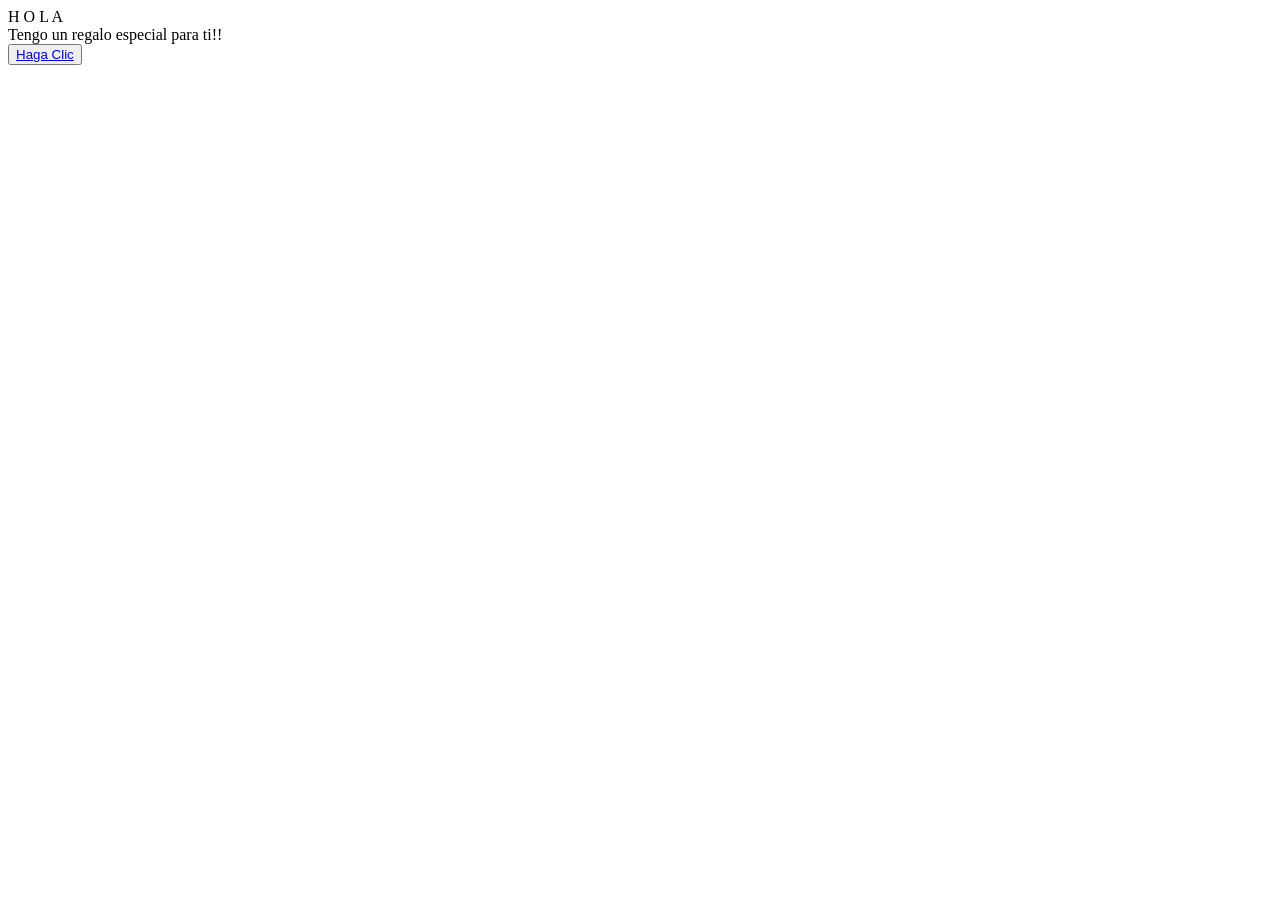
==== index.html @ 30a68bde "Initial commit" ====
<!DOCTYPE html>
<html lang="en">
<head>
    <meta charset="UTF-8">
    <meta http-equiv="X-UA-Compatible" content="IE=edge">
    <meta name="viewport" content="width=device-width, initial-scale=1.0">
    <link rel="stylesheet" href="css/style.css">
    <link rel="icon" href="img/flowers.png" type="image/x-icon">
    <title>FLORES</title>
</head>
<body>
    <div class="greetings">

        <span>H</span>
        <span>O</span>
        <span>L</span>
        <span>A</span>
    </div>
    <div class="greetings">
        <span></span>
        <span></span>
        <span></span>
        <span></span>
        <span></span>
        <span></span>
    </div>
    <div class="description">
        <span>Tengo un regalo especial para ti!!</span>
    </div>
    <div class="button">
        <button>
            <a href="FLORES.html">Haga Clic</a>
        </button>
        
    </div>
</body>
</html>
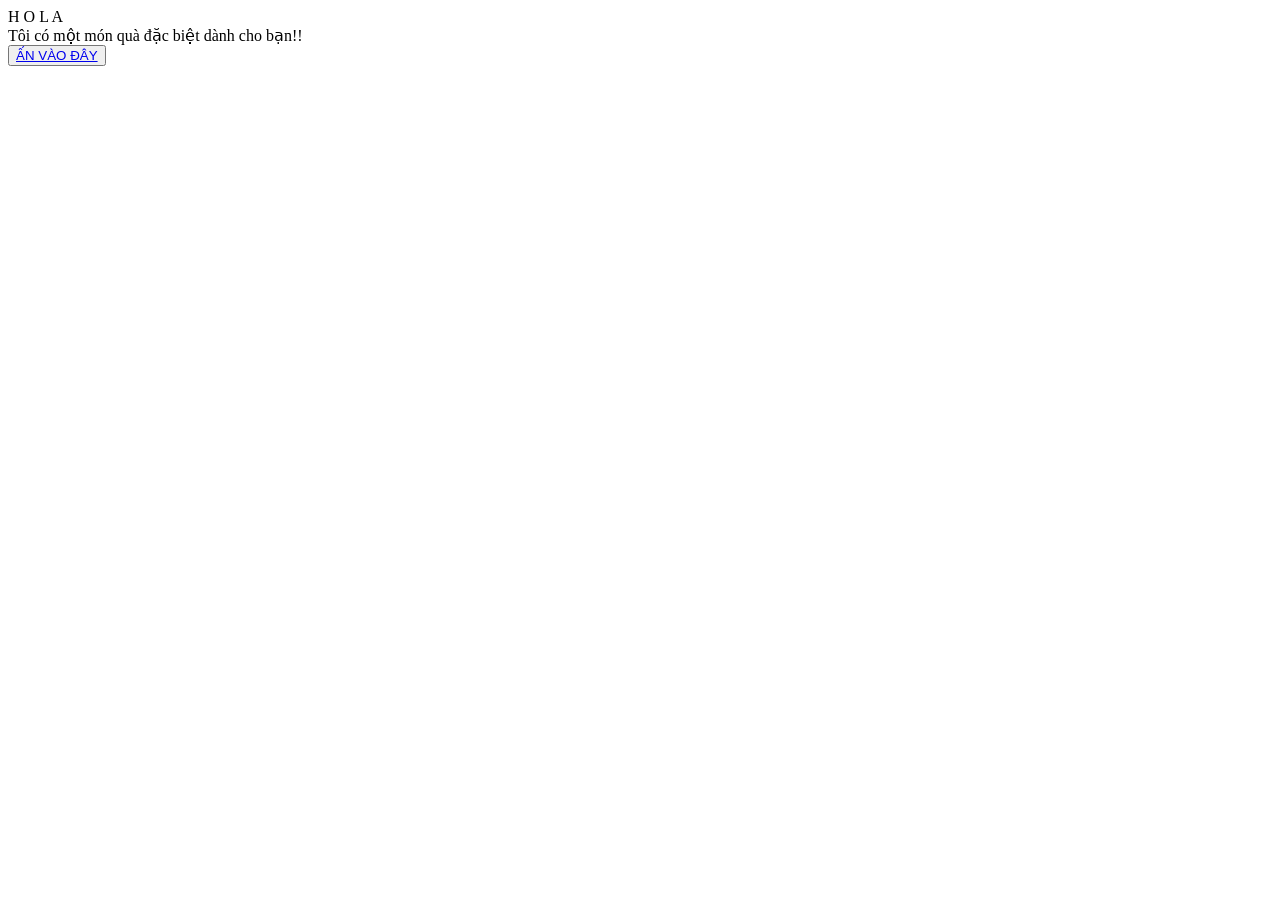
==== commit 0a64a63b: "update index" ====
--- a/index.html
+++ b/index.html
@@ -25,11 +25,11 @@
         <span></span>
     </div>
     <div class="description">
-        <span>Tengo un regalo especial para ti!!</span>
+        <span>Tôi có một món quà đặc biệt dành cho bạn!!</span>
     </div>
     <div class="button">
         <button>
-            <a href="FLORES.html">Haga Clic</a>
+            <a href="FLORES.html">ẤN VÀO ĐÂY</a>
         </button>
         
     </div>
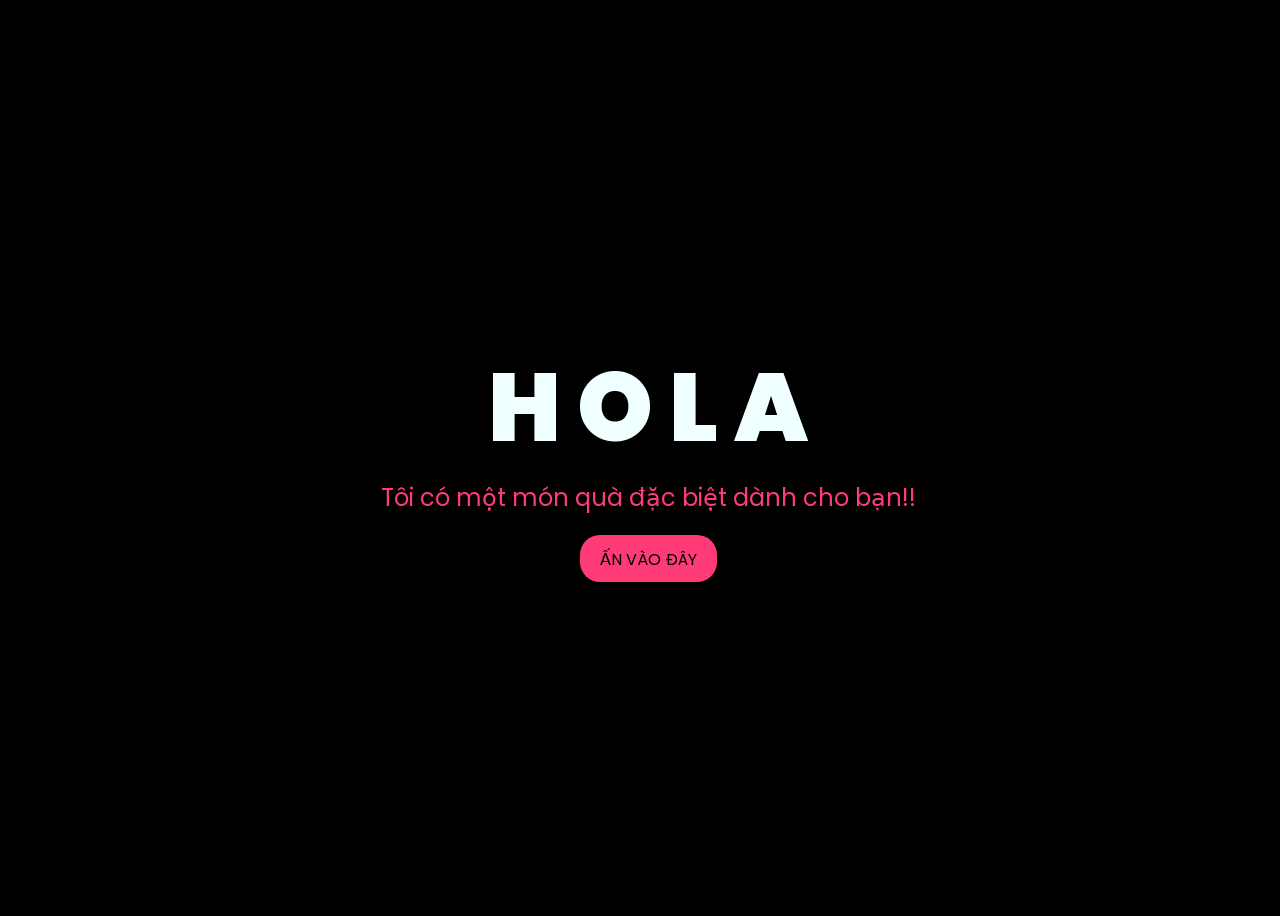
==== commit b306a596: "Update index.html" ====
--- a/index.html
+++ b/index.html
@@ -6,7 +6,7 @@
     <meta name="viewport" content="width=device-width, initial-scale=1.0">
     <link rel="stylesheet" href="css/style.css">
     <link rel="icon" href="img/flowers.png" type="image/x-icon">
-    <title>FLORES</title>
+    <title>CHÚC MỪNG NGÀY 8/3</title>
 </head>
 <body>
     <div class="greetings">
--- a/css/style.css
+++ b/css/style.css
@@ -0,0 +1,100 @@
+@import url('https://fonts.googleapis.com/css2?family=Poppins:wght@400;500;600;700;800;900&display=swap');
+*{
+    font-family: 'Poppins', sans-serif;
+}
+body{
+    color: azure;
+    width: 100%;
+    height: 100vh;
+    display: flex;
+    flex-direction: column;
+    align-items: center;
+    justify-content: center;
+    background-color: black;
+}
+.greetings{
+    font-size: 6rem;
+    font-weight: 900;
+}
+.greetings > span{
+    animation: glow 2.5s ease-in-out infinite;
+}
+@keyframes glow{
+    0%, 100%{
+        color: #fff;
+        text-shadow: 0 0 12px #FF3B77, 0 0 50px #FF3B77, 0 0 100px #FF3B77;
+    }
+    10%, 90%{
+        color: #696565;
+        text-shadow: none;
+    }
+}
+.greetings > span:nth-child(2){
+    animation-delay: .2s ;
+}
+.greetings > span:nth-child(3){
+    animation-delay: .4s ;
+}
+.greetings > span:nth-child(4){
+    animation-delay: .6s;
+}
+.greetings > span:nth-child(5){
+    animation-delay: .8s;
+}
+
+.description{
+    font-size: 1.5rem;
+    margin-bottom: 20px;
+}
+
+.button a{
+    text-decoration: none;
+    font-size: 1rem;
+    color: #111;
+}
+
+@media screen and (max-width:574px){
+    .greetings{
+        display: block;
+        font-size: 3rem;
+        font-weight: 500;
+        text-align: center;
+    }
+    .description{
+        font-size: 1rem;
+    }
+    
+    .button a{
+        font-size: .5rem;
+    }
+}
+
+.description{
+    color: #FF3B77;
+}
+
+/* Estilo para el botón */
+.button button {
+    background-color: #FF3B77; /* Fondo amarillo */
+    border: none; /* Sin bordes */
+    padding: 10px 20px; /* Ajusta el relleno según tu preferencia */
+    font-size: 18px; /* Tamaño de fuente */
+    cursor: pointer;
+    position: relative; /* Necesario para el resplandor */
+    border-radius: 20px; /* Esquinas redondeadas */
+    transition: background-color 0.3s ease-in-out; /* Transición suave para el color de fondo */
+  }
+  
+  /* Estilo para el enlace dentro del botón */
+  .button button a {
+    text-decoration: none; /* Elimina el subrayado del enlace */
+    color: inherit; /* Hereda el color del texto del botón */
+  }
+  
+  /* Efecto de resplandor al pasar el cursor sobre el botón */
+  .button button:hover {
+    background-color: #d62d60; /* Cambia el color de fondo al pasar el mouse a naranja */
+    box-shadow: 0 0 10px #FF3B77, 0 0 20px #FF3B77, 0 0 30px #FF3B77; /* Efecto de resplandor amarillo */
+  }
+  
+  
